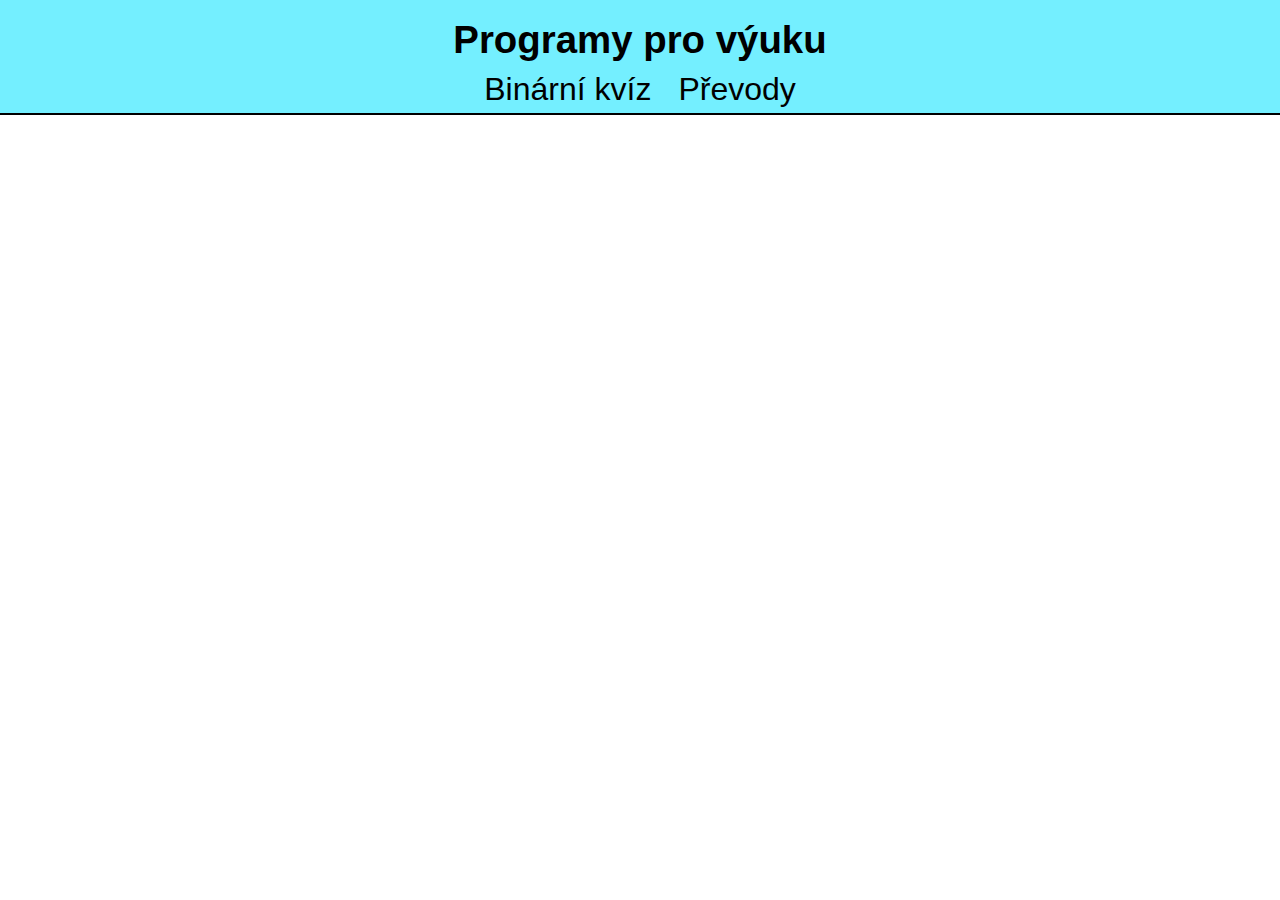
==== index.html @ 4d954b02 "Add files via upload" ====
<!DOCTYPE html>
<html>
<head>
    <meta charset='utf-8'>
    <meta http-equiv='X-UA-Compatible' content='IE=edge'>
    <title>Program pro výuku</title>
    <meta name='viewport' content='width=device-width, initial-scale=1.0, user-scalable=0'>
    <link rel='stylesheet' type='text/css' media='screen' href='style_main.css'>
</head>
<body id="body">
  <div id="main_okno">
    <div id="header">
      <h1 class="header">Programy pro výuku</h1>
        <div id="linky">
          <p id="link1"><a href="kviz.html">Binární kvíz</a></p>
          <p id="link2"><a href="prevody.html">Převody</a></p>
        </div>
    </div>
  </div>
</body>
</html>
---- style_main.css ----
* {
    box-sizing: border-box;
    font-size: 1.5vw;
    padding: 0;
    margin: 0;
    font-family: 'Trebuchet MS', sans-serif;
}
#body {
    display: flex;
    justify-content: center;
}
#linky {
    margin-top: 1vh;
    display: inline-flex;
    justify-content: left;
}
#link1 {
    margin-right: 3vh;
}
a {
    color: rgb(0, 0, 0);
    font-family: 'Trebuchet MS', sans-serif;
    font-size: 2.5vw;
}
a:link {
    text-decoration: none;
}
  
a:visited {
    text-decoration: none;
}
  
a:hover {
    text-decoration: underline;
}
  
a:active {
    text-decoration: underline;
}

#main_okno {
    display: grid;
    height: 100%;
    width: 100%;
}

#header {
    padding: 2vh;
    text-align: center;
    background-color: #74efff;
    position: relative;
    height: 9vw;
    border-bottom: 2px solid black;
    display: block;
    justify-content: center;
}
.header {
    font-size: 3vw;
}

/*@media only screen and (max-height: 1200px) and (max-width: 500px) {*/
@media only screen and (orientation: portrait) {
    .header {font-size: 5vw;}
    #header {height: 20vw;}
}
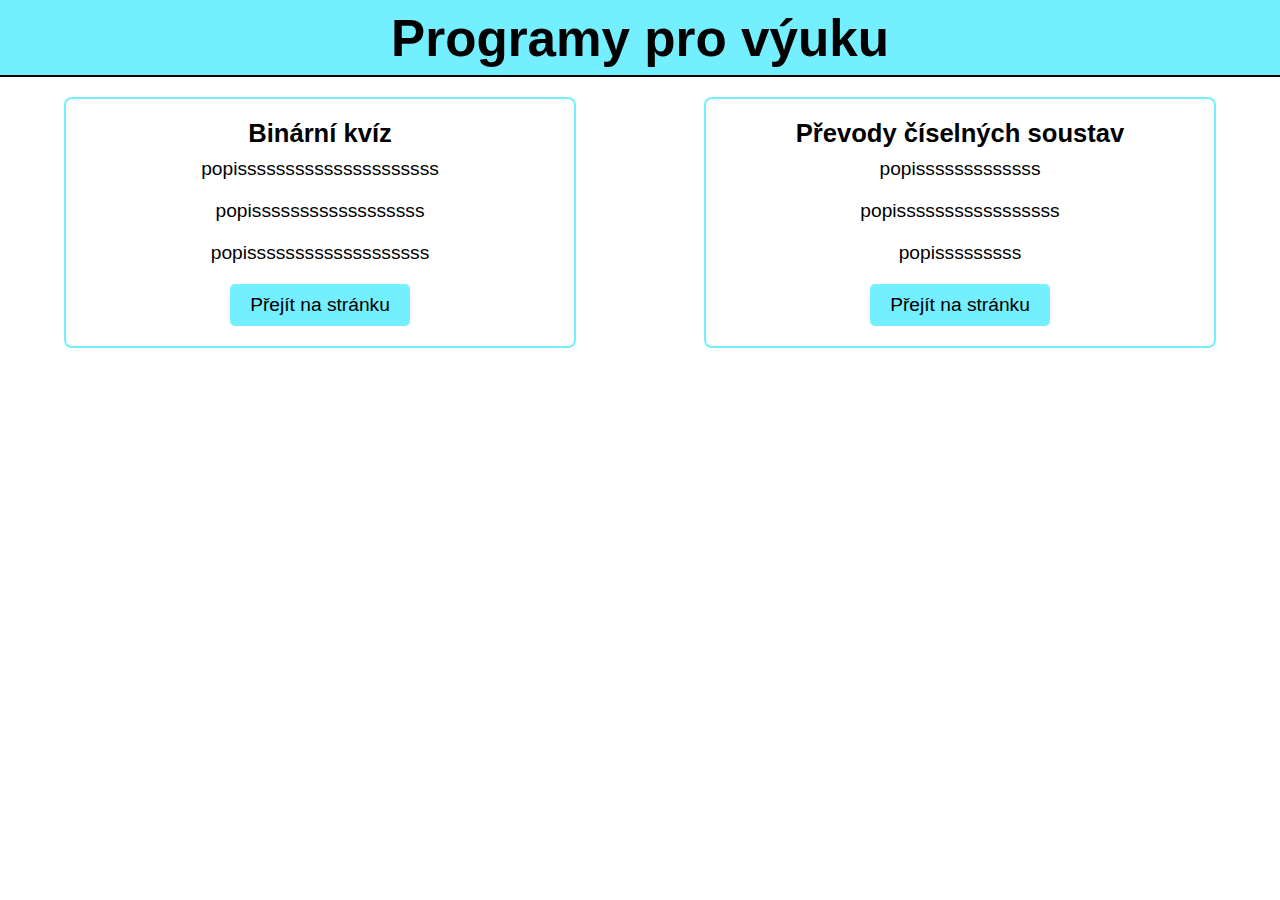
==== commit aa5f9e8c: "Add files via upload" ====
--- a/index.html
+++ b/index.html
@@ -1,5 +1,5 @@
 <!DOCTYPE html>
-<html>
+<html lang="en">
 <head>
     <meta charset='utf-8'>
     <meta http-equiv='X-UA-Compatible' content='IE=edge'>
@@ -8,15 +8,30 @@
     <link rel='stylesheet' type='text/css' media='screen' href='style_main.css'>
 </head>
 <body id="body">
-  <div id="main_okno">
-    <div id="header">
-      <h1 class="header">Programy pro výuku</h1>
-        <div id="linky">
-          <p id="link1"><a href="kviz.html">Binární kvíz</a></p>
-          <p id="link2"><a href="prevody.html">Převody</a></p>
+    <div id="main_okno">
+        <div id="header">
+            <h1 class="header">Programy pro výuku</h1>
+        </div>
+        <div id="karty">
+            <div class="karta">
+                <h2>Binární kvíz</h2>
+                <p>popisssssssssssssssssssss</p>
+                <p>popissssssssssssssssss</p>
+                <p>popisssssssssssssssssss</p>
+                <a href="kviz.html">
+                    <button>Přejít na stránku</button>
+                </a>
+            </div>
+            <div class="karta">
+                <h2>Převody číselných soustav</h2>
+                <p>popisssssssssssss</p>
+                <p>popisssssssssssssssss</p>
+                <p>popisssssssss</p>
+                <a href="prevody.html">
+                    <button>Přejít na stránku</button>
+                </a>
+            </div>
         </div>
     </div>
-  </div>
 </body>
-</html>               
-
+</html>
--- a/style_main.css
+++ b/style_main.css
@@ -9,34 +9,6 @@
     display: flex;
     justify-content: center;
 }
-#linky {
-    margin-top: 1vh;
-    display: inline-flex;
-    justify-content: left;
-}
-#link1 {
-    margin-right: 3vh;
-}
-a {
-    color: rgb(0, 0, 0);
-    font-family: 'Trebuchet MS', sans-serif;
-    font-size: 2.5vw;
-}
-a:link {
-    text-decoration: none;
-}
-  
-a:visited {
-    text-decoration: none;
-}
-  
-a:hover {
-    text-decoration: underline;
-}
-  
-a:active {
-    text-decoration: underline;
-}
 
 #main_okno {
     display: grid;
@@ -45,21 +17,80 @@
 }
 
 #header {
-    padding: 2vh;
+    padding: 1vh;
     text-align: center;
     background-color: #74efff;
     position: relative;
-    height: 9vw;
+    height: 6vw;
     border-bottom: 2px solid black;
     display: block;
     justify-content: center;
 }
 .header {
-    font-size: 3vw;
+    font-size: 4vw;
 }
+/*----------------------------------------------------------*/
+#karty {
+    display: flex;
+    justify-content: space-around;
+    margin-top: 20px;
+}
+
+.karta {
+    border: 2px solid #74efff;
+    border-radius: 8px;
+    padding: 20px;
+    text-align: center;
+    width: 40%;
+}
+
+.karta h2 {
+    font-size: 2vw;
+    margin-bottom: 10px;
+}
+
+.karta p {
+    font-size: 1.5vw;
+    margin-bottom: 20px;
+}
+
+.karta button {
+    font-size: 1.5vw;
+    padding: 10px 20px;
+    background-color: #74efff;
+    border: none;
+    cursor: pointer;
+    border-radius: 5px;
+}
+
+.karta button:hover {
+    background-color: #4bb5d9;
+}
+
+
+
+
+
 
 /*@media only screen and (max-height: 1200px) and (max-width: 500px) {*/
 @media only screen and (orientation: portrait) {
-    .header {font-size: 5vw;}
-    #header {height: 20vw;}
+    .header {font-size: 9vw;}
+    #header {height: 14vw;}
+    #karty {
+        flex-direction: column;
+        align-items: center;
+    }
+    .karta p {
+        font-size: 3vw;
+    }
+    .karta h2 {
+        font-size: 5vw;
+    }
+    .karta button {
+        font-size: 4vw;
+    }
+    .karta {
+        width: 80%;
+        margin-bottom: 5vh;
+    }
 }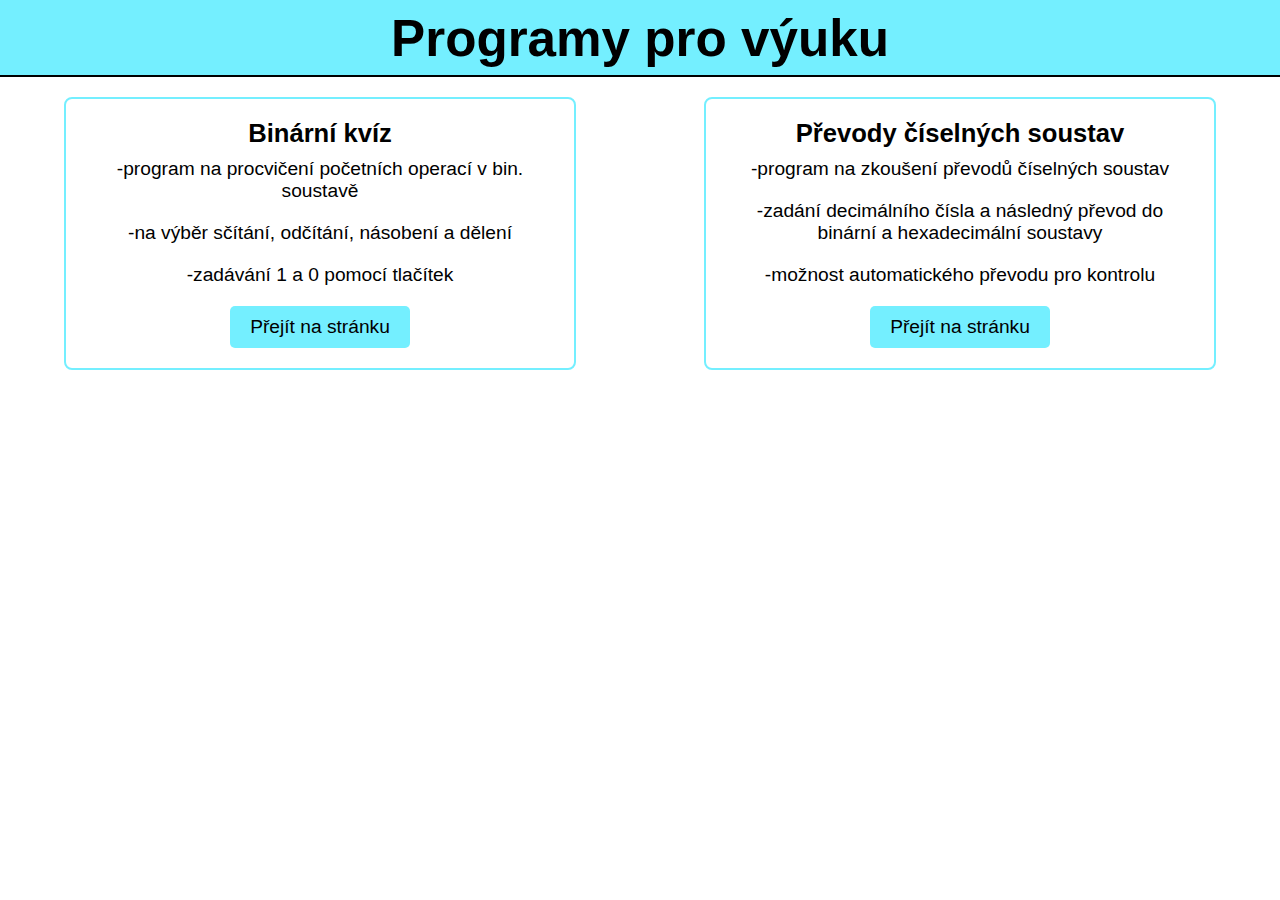
==== commit 0534df8a: "Add files via upload" ====
--- a/index.html
+++ b/index.html
@@ -15,18 +15,18 @@
         <div id="karty">
             <div class="karta">
                 <h2>Binární kvíz</h2>
-                <p>popisssssssssssssssssssss</p>
-                <p>popissssssssssssssssss</p>
-                <p>popisssssssssssssssssss</p>
+                <p>-program na procvičení početních operací v bin. soustavě</p>
+                <p>-na výběr sčítání, odčítání, násobení a dělení</p>
+                <p>-zadávání 1 a 0 pomocí tlačítek</p>
                 <a href="kviz.html">
                     <button>Přejít na stránku</button>
                 </a>
             </div>
             <div class="karta">
                 <h2>Převody číselných soustav</h2>
-                <p>popisssssssssssss</p>
-                <p>popisssssssssssssssss</p>
-                <p>popisssssssss</p>
+                <p>-program na zkoušení převodů číselných soustav</p>
+                <p>-zadání decimálního čísla a následný převod do binární a hexadecimální soustavy</p>
+                <p>-možnost automatického převodu pro kontrolu</p>
                 <a href="prevody.html">
                     <button>Přejít na stránku</button>
                 </a>
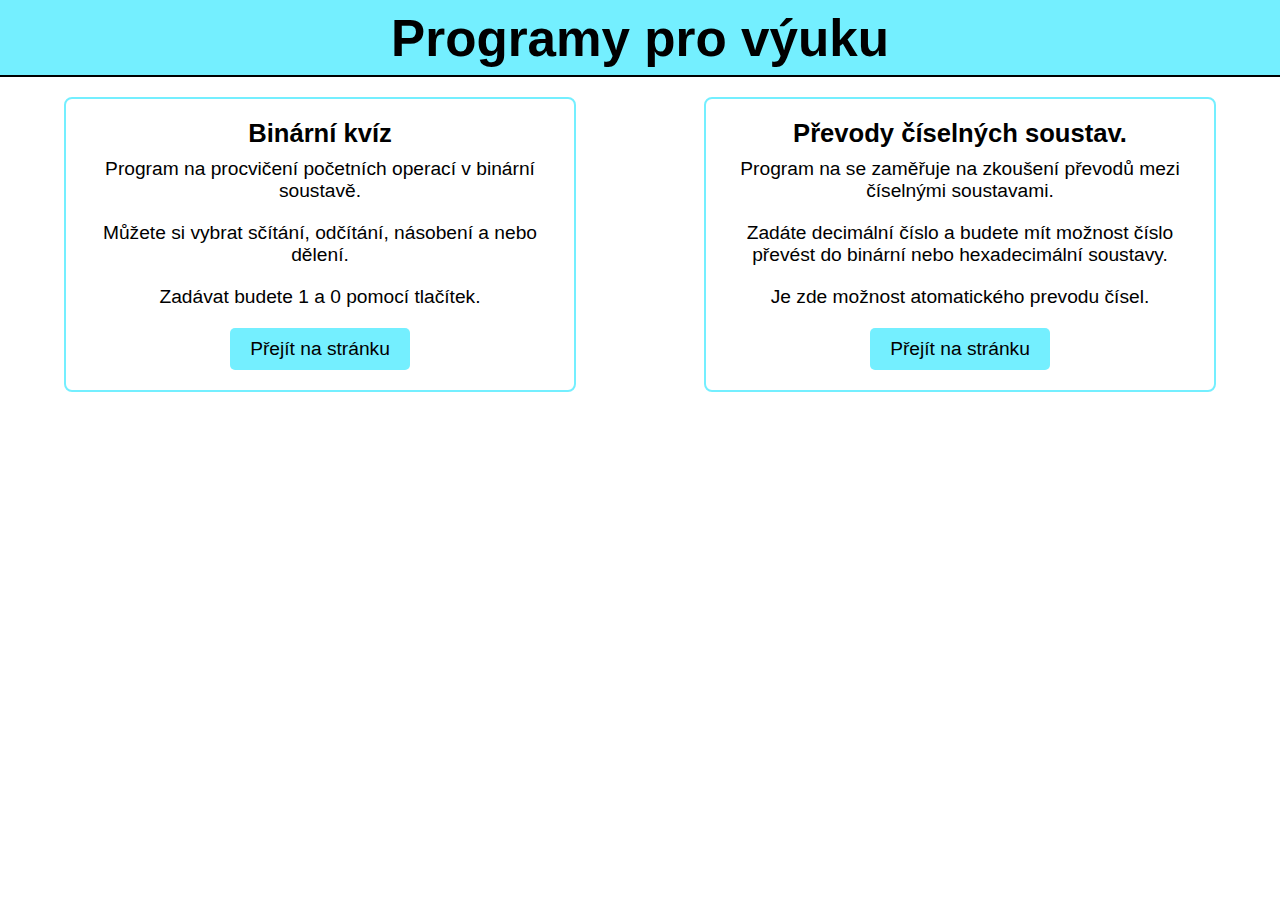
==== commit a279e94a: "Add files via upload" ====
--- a/index.html
+++ b/index.html
@@ -15,18 +15,18 @@
         <div id="karty">
             <div class="karta">
                 <h2>Binární kvíz</h2>
-                <p>-program na procvičení početních operací v bin. soustavě</p>
-                <p>-na výběr sčítání, odčítání, násobení a dělení</p>
-                <p>-zadávání 1 a 0 pomocí tlačítek</p>
+                <p>Program na procvičení početních operací v binární soustavě.</p>
+                <p>Můžete si vybrat sčítání, odčítání, násobení a nebo dělení.</p>
+                <p>Zadávat budete 1 a 0 pomocí tlačítek.</p>
                 <a href="kviz.html">
                     <button>Přejít na stránku</button>
                 </a>
             </div>
             <div class="karta">
-                <h2>Převody číselných soustav</h2>
-                <p>-program na zkoušení převodů číselných soustav</p>
-                <p>-zadání decimálního čísla a následný převod do binární a hexadecimální soustavy</p>
-                <p>-možnost automatického převodu pro kontrolu</p>
+                <h2>Převody číselných soustav.</h2>
+                <p>Program na se zaměřuje na zkoušení převodů mezi číselnými soustavami.</p>
+                <p>Zadáte decimální číslo a budete mít možnost číslo převést do binární nebo hexadecimální soustavy.</p>
+                <p>Je zde možnost atomatického prevodu čísel.</p>
                 <a href="prevody.html">
                     <button>Přejít na stránku</button>
                 </a>
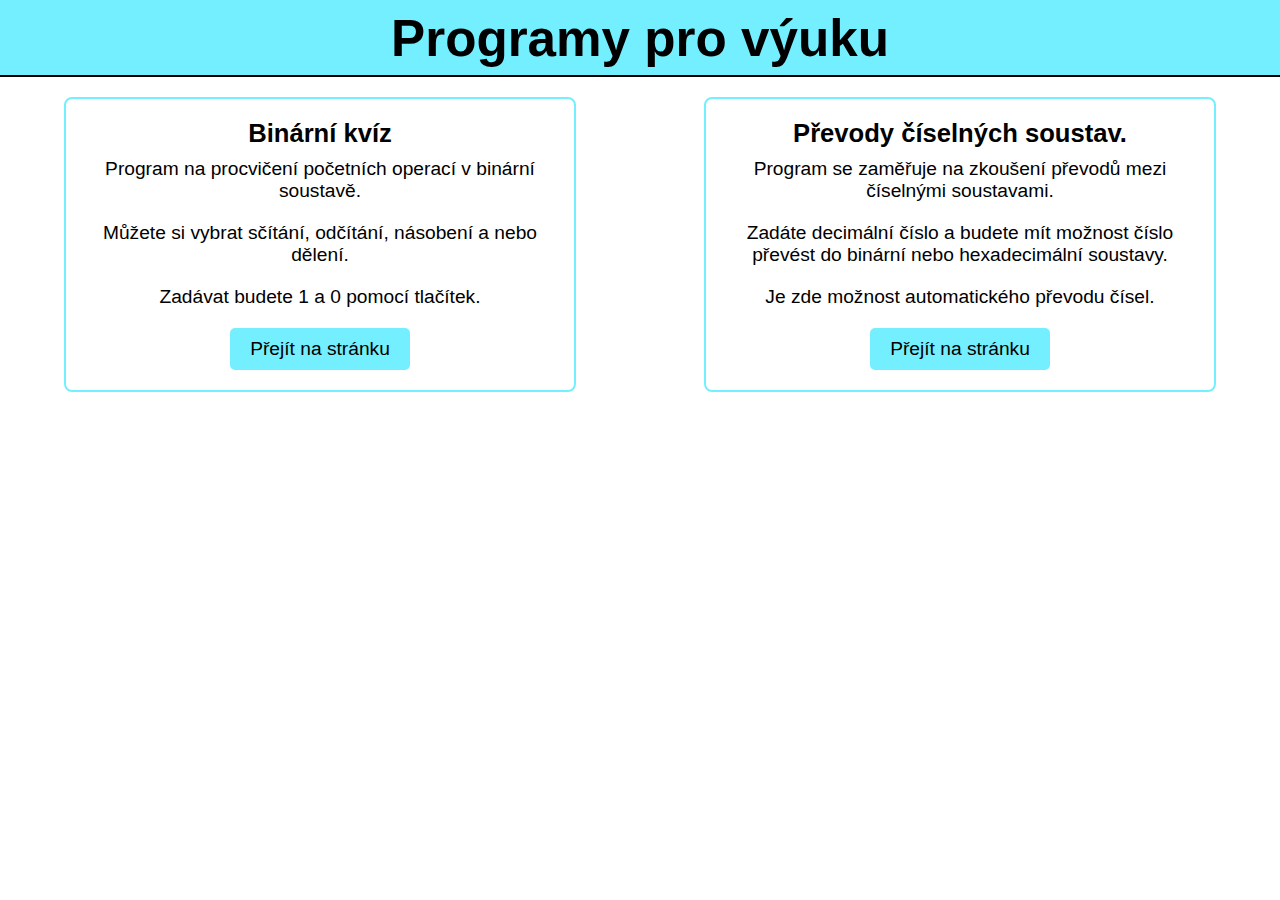
==== commit ab50ea66: "Add files via upload" ====
--- a/index.html
+++ b/index.html
@@ -24,9 +24,9 @@
             </div>
             <div class="karta">
                 <h2>Převody číselných soustav.</h2>
-                <p>Program na se zaměřuje na zkoušení převodů mezi číselnými soustavami.</p>
+                <p>Program se zaměřuje na zkoušení převodů mezi číselnými soustavami.</p>
                 <p>Zadáte decimální číslo a budete mít možnost číslo převést do binární nebo hexadecimální soustavy.</p>
-                <p>Je zde možnost atomatického prevodu čísel.</p>
+                <p>Je zde možnost automatického převodu čísel.</p>
                 <a href="prevody.html">
                     <button>Přejít na stránku</button>
                 </a>
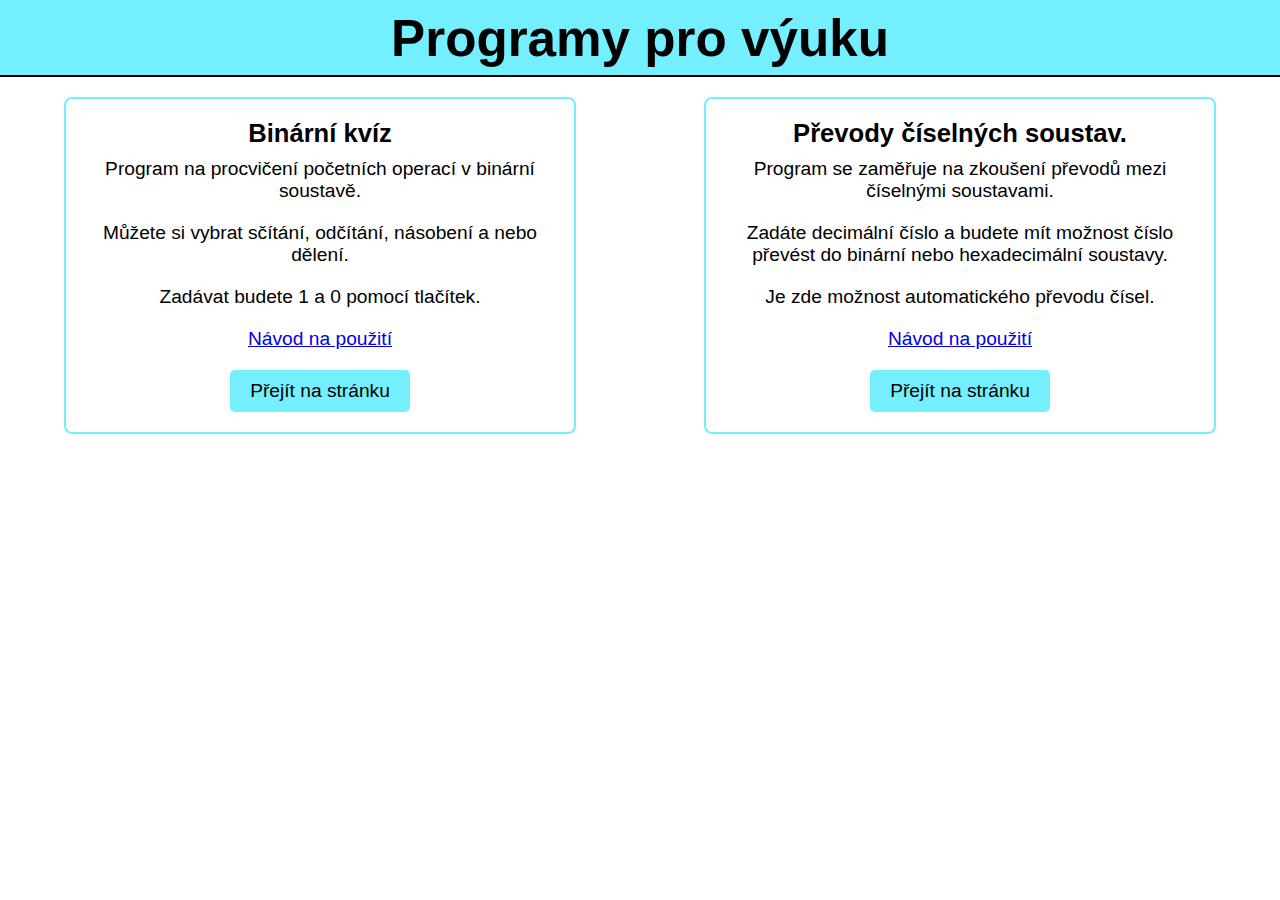
==== commit 394225fa: "Add files via upload" ====
--- a/index.html
+++ b/index.html
@@ -18,6 +18,7 @@
                 <p>Program na procvičení početních operací v binární soustavě.</p>
                 <p>Můžete si vybrat sčítání, odčítání, násobení a nebo dělení.</p>
                 <p>Zadávat budete 1 a 0 pomocí tlačítek.</p>
+                <p><a href="navod_kviz.html">Návod na použití</a></p>
                 <a href="kviz.html">
                     <button>Přejít na stránku</button>
                 </a>
@@ -27,6 +28,7 @@
                 <p>Program se zaměřuje na zkoušení převodů mezi číselnými soustavami.</p>
                 <p>Zadáte decimální číslo a budete mít možnost číslo převést do binární nebo hexadecimální soustavy.</p>
                 <p>Je zde možnost automatického převodu čísel.</p>
+                <p><a href="navod_prev.html">Návod na použití</a></p>
                 <a href="prevody.html">
                     <button>Přejít na stránku</button>
                 </a>
--- a/style_main.css
+++ b/style_main.css
@@ -72,6 +72,7 @@
 
 
 
+
 /*@media only screen and (max-height: 1200px) and (max-width: 500px) {*/
 @media only screen and (orientation: portrait) {
     .header {font-size: 9vw;}
